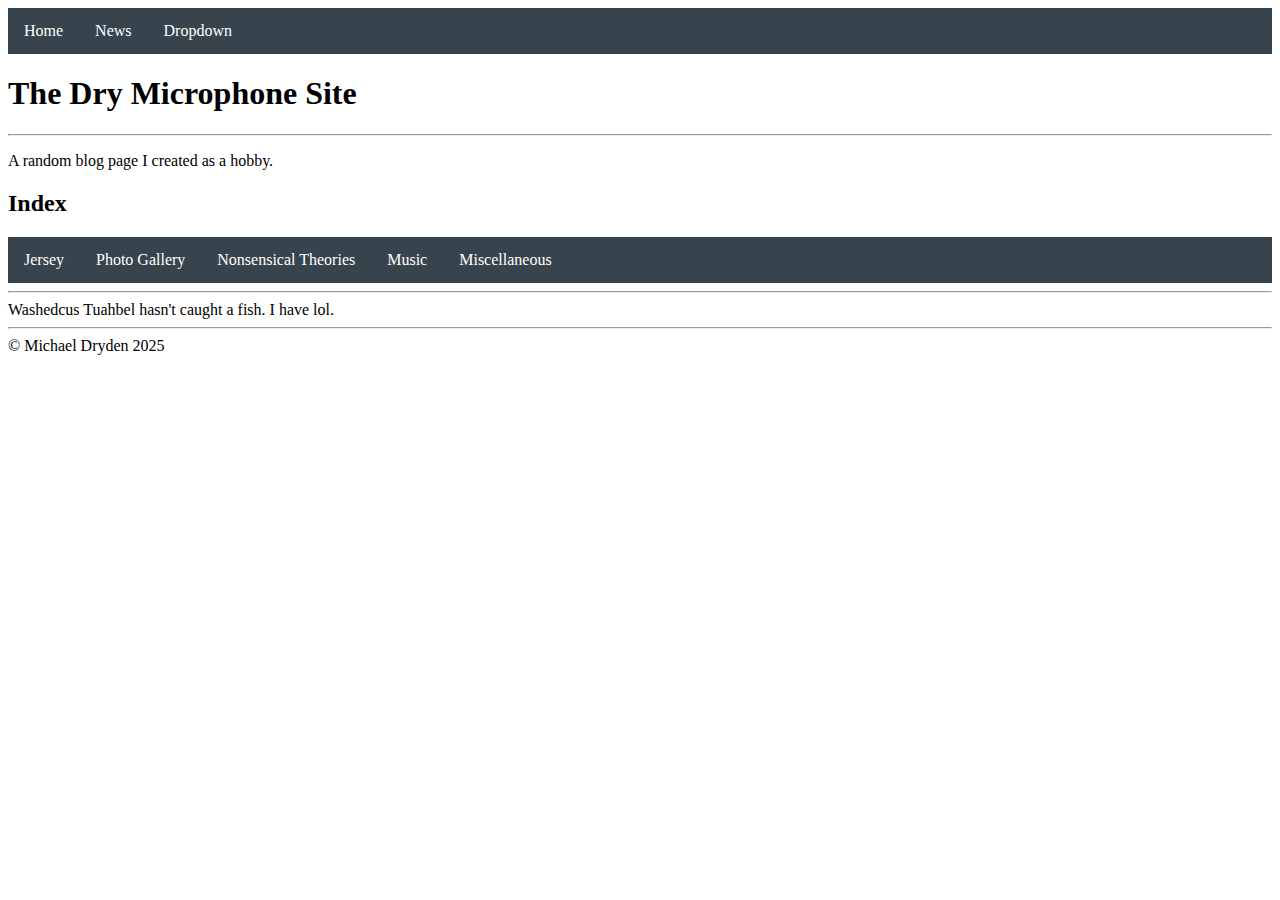
==== index.html @ 43f173e2 "Update index.html" ====
<!doctype html>
<html>
<head>
  <link rel="stylesheet" href="styles.css">
<title>Michael Dryden's Website</title>
<style>
body {
  background-color:white;
}
ul {
  list-style-type: none;
  margin: 0;
  padding: 0;
  overflow: hidden;
  background-color: #38444d;
}

li {
  float: left;
}

li a, .dropbtn {
  display: inline-block;
  color: white;
  text-align: center;
  padding: 14px 16px;
  text-decoration: none;
}

li a:hover, .dropdown:hover .dropbtn {
  background-color: red;
}

li.dropdown {
  display: inline-block;
}

.dropdown-content {
  display: none;
  position: absolute;
  background-color: #f9f9f9;
  min-width: 160px;
  box-shadow: 0px 8px 16px 0px rgba(0,0,0,0.2);
  z-index: 1;
}

.dropdown-content a {
  color: black;
  padding: 12px 16px;
  text-decoration: none;
  display: block;
  text-align: left;
}

.dropdown-content a:hover {background-color: #f1f1f1;}

.dropdown:hover .dropdown-content {
  display: block;
}
</style>
</head>
<body>

<ul>
  <li><a href="#home">Home</a></li>
  <li><a href="#news">News</a></li>
  <li class="dropdown">
    <a href="javascript:void(0)" class="dropbtn">Dropdown</a>
    <div class="dropdown-content">
      <a href="#">Link 1</a>
      <a href="#">Link 2</a>
      <a href="#">Link 3</a>
    </div>
  </li>
</ul>
<body>
<h1> The Dry Microphone Site </h1>
  <hr>
  <p>A random blog page I created as a hobby.</p>
  <h2>Index</h2>
  <ul>
    <li><a href="https://micdry09.github.io/Michael-Dryden/Jersey">Jersey</a></li>
    <li><a href="https://micdry09.github.io/Michael-Dryden/PhotoGallery">Photo Gallery</a></li>
    <li><a href="https://micdry09.github.io/Michael-Dryden/NonsensicalTheories">Nonsensical Theories</a></li>
    <li><a href="https://micdry09.github.io/Michael-Dryden/Music">Music</a></li>
    <li><a href="https://micdry09.github.io/Michael-Dryden/Miscellaneous">Miscellaneous</a></li>
  </ul>
    <hr>
    Washedcus Tuahbel hasn't caught a fish. I have lol. 
    <br>
    <hr>
    © Michael Dryden 2025
</body>



</html>
---- styles.css ----
body {background-color: teal;
     }
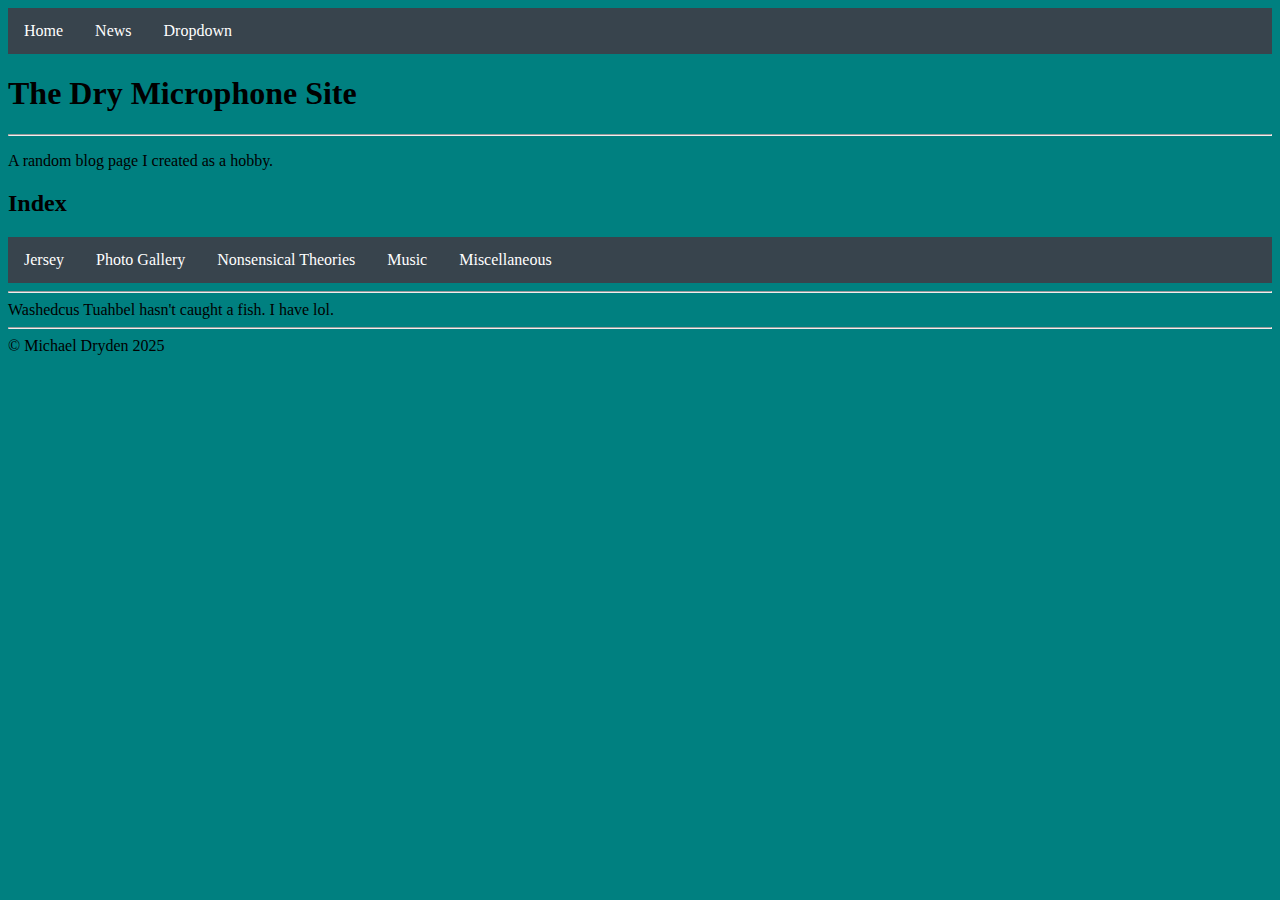
==== commit 35e38691: "Update index.html" ====
--- a/index.html
+++ b/index.html
@@ -4,9 +4,6 @@
   <link rel="stylesheet" href="styles.css">
 <title>Michael Dryden's Website</title>
 <style>
-body {
-  background-color:white;
-}
 ul {
   list-style-type: none;
   margin: 0;
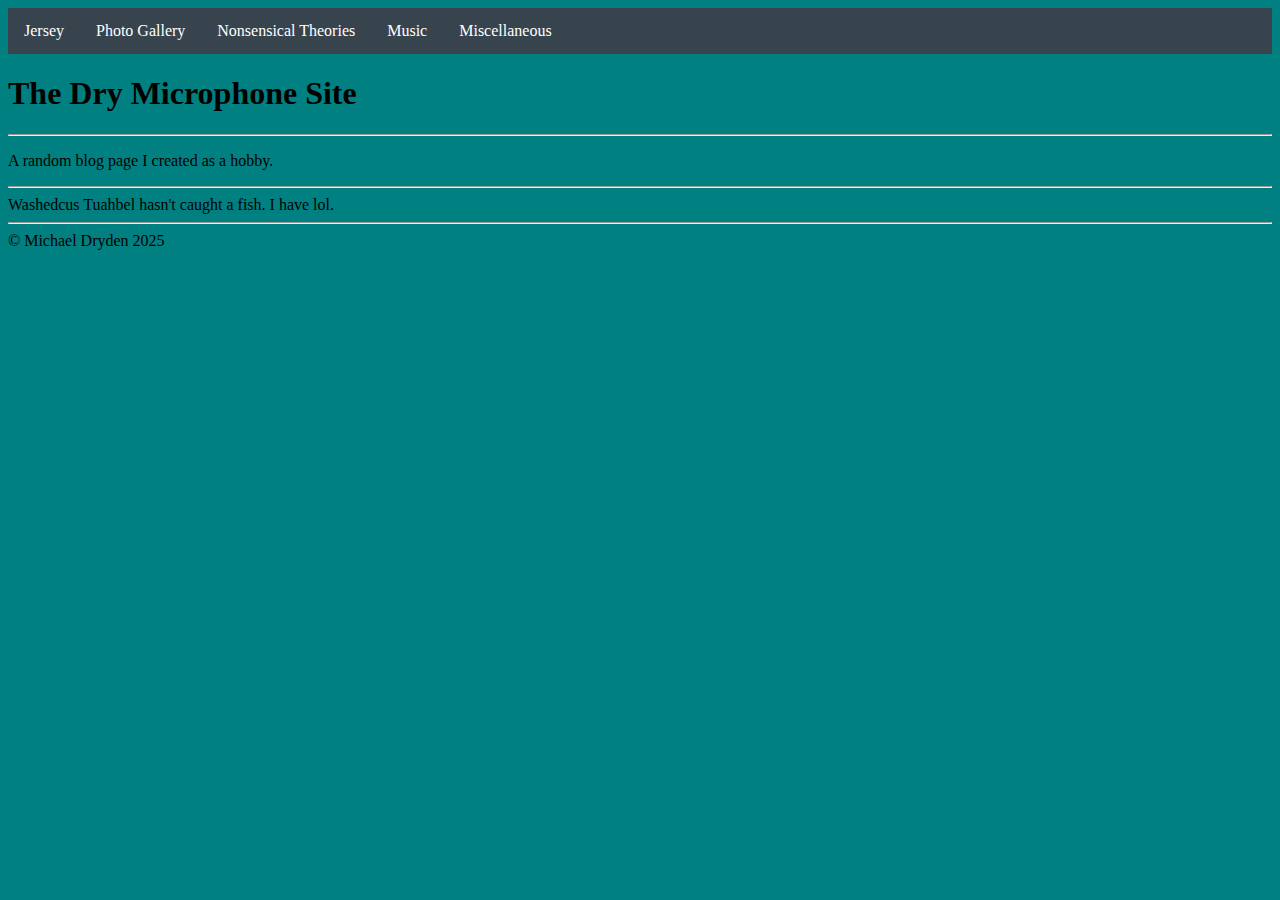
==== commit f3a4d81f: "Update index.html" ====
--- a/index.html
+++ b/index.html
@@ -57,16 +57,14 @@
 </style>
 </head>
 <body>
+ <ul>
+    <li><a href="https://micdry09.github.io/Michael-Dryden/Jersey">Jersey</a></li>
+    <li><a href="https://micdry09.github.io/Michael-Dryden/PhotoGallery">Photo Gallery</a></li>
+    <li><a href="https://micdry09.github.io/Michael-Dryden/NonsensicalTheories">Nonsensical Theories</a></li>
+    <li><a href="https://micdry09.github.io/Michael-Dryden/Music">Music</a></li>
+    <li><a href="https://micdry09.github.io/Michael-Dryden/Miscellaneous">Miscellaneous</a></li>
+  </ul>
 
-<ul>
-  <li><a href="#home">Home</a></li>
-  <li><a href="#news">News</a></li>
-  <li class="dropdown">
-    <a href="javascript:void(0)" class="dropbtn">Dropdown</a>
-    <div class="dropdown-content">
-      <a href="#">Link 1</a>
-      <a href="#">Link 2</a>
-      <a href="#">Link 3</a>
     </div>
   </li>
 </ul>
@@ -74,14 +72,6 @@
 <h1> The Dry Microphone Site </h1>
   <hr>
   <p>A random blog page I created as a hobby.</p>
-  <h2>Index</h2>
-  <ul>
-    <li><a href="https://micdry09.github.io/Michael-Dryden/Jersey">Jersey</a></li>
-    <li><a href="https://micdry09.github.io/Michael-Dryden/PhotoGallery">Photo Gallery</a></li>
-    <li><a href="https://micdry09.github.io/Michael-Dryden/NonsensicalTheories">Nonsensical Theories</a></li>
-    <li><a href="https://micdry09.github.io/Michael-Dryden/Music">Music</a></li>
-    <li><a href="https://micdry09.github.io/Michael-Dryden/Miscellaneous">Miscellaneous</a></li>
-  </ul>
     <hr>
     Washedcus Tuahbel hasn't caught a fish. I have lol. 
     <br>
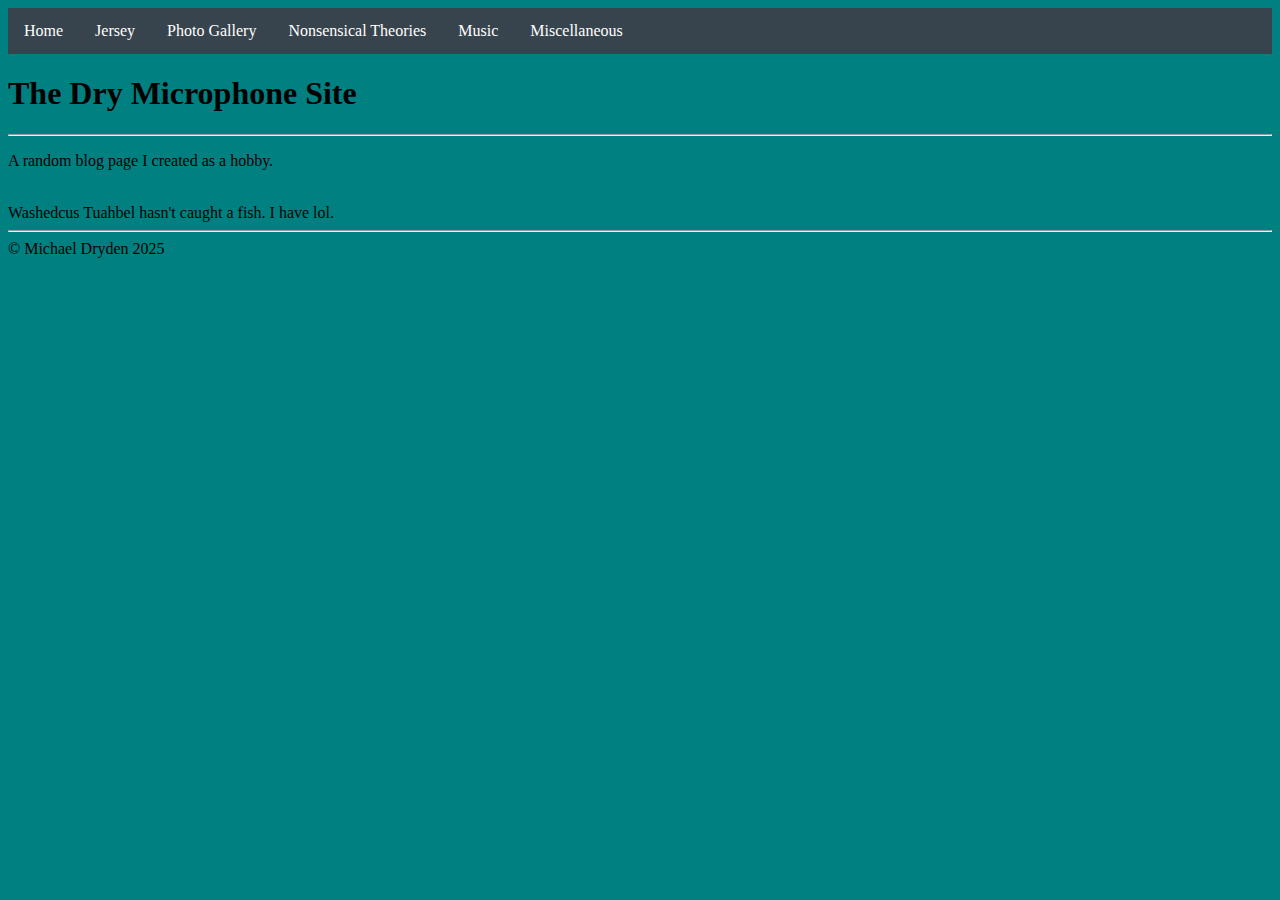
==== commit b1028a85: "Update index.html" ====
--- a/index.html
+++ b/index.html
@@ -58,6 +58,7 @@
 </head>
 <body>
  <ul>
+    <li><a href="https://micdry09.github.io/Michael-Dryden/">Home</a></li>
     <li><a href="https://micdry09.github.io/Michael-Dryden/Jersey">Jersey</a></li>
     <li><a href="https://micdry09.github.io/Michael-Dryden/PhotoGallery">Photo Gallery</a></li>
     <li><a href="https://micdry09.github.io/Michael-Dryden/NonsensicalTheories">Nonsensical Theories</a></li>
@@ -72,7 +73,7 @@
 <h1> The Dry Microphone Site </h1>
   <hr>
   <p>A random blog page I created as a hobby.</p>
-    <hr>
+  <br>
     Washedcus Tuahbel hasn't caught a fish. I have lol. 
     <br>
     <hr>
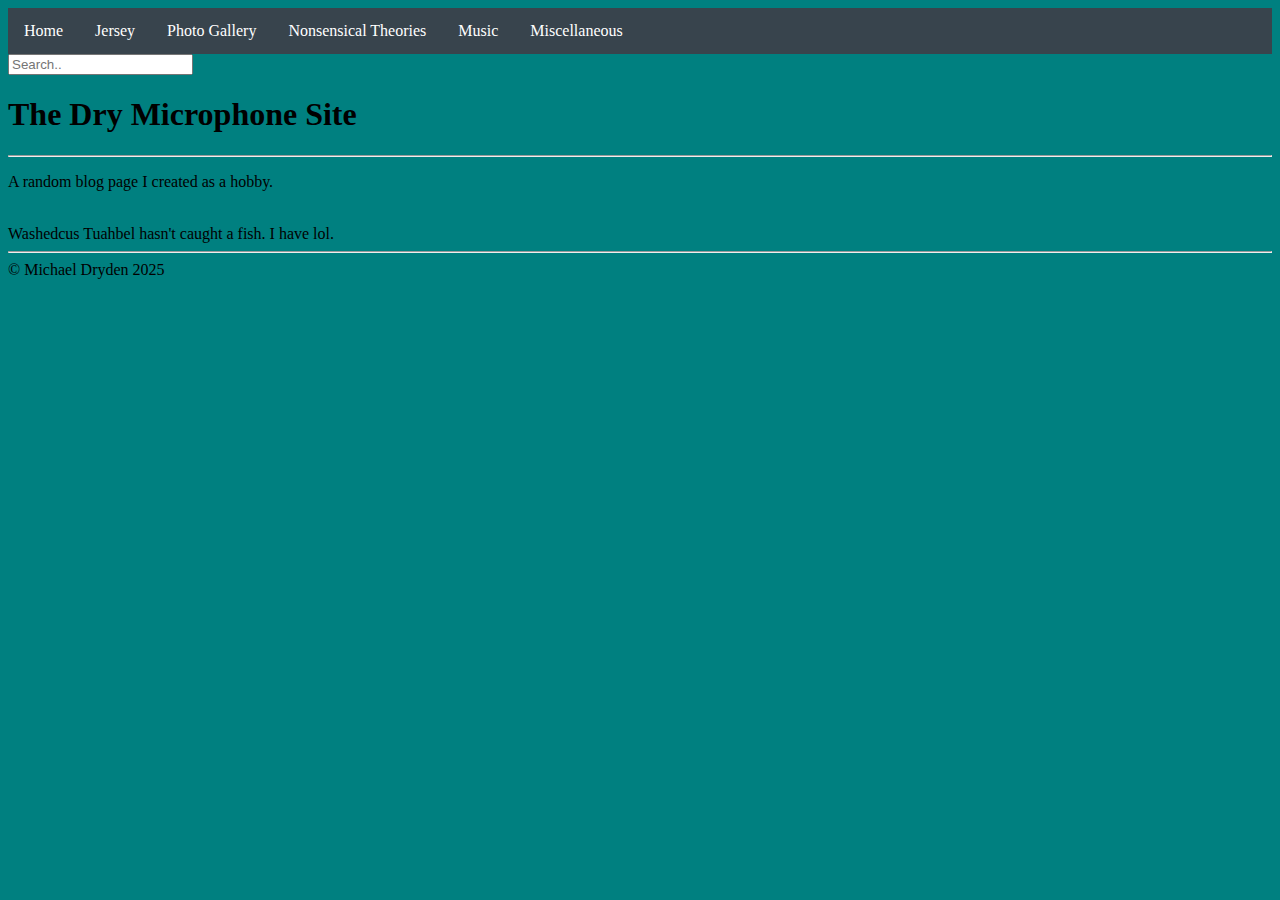
==== commit b17272c3: "Update index.html" ====
--- a/index.html
+++ b/index.html
@@ -65,7 +65,7 @@
     <li><a href="https://micdry09.github.io/Michael-Dryden/Music">Music</a></li>
     <li><a href="https://micdry09.github.io/Michael-Dryden/Miscellaneous">Miscellaneous</a></li>
   </ul>
-
+<input type="text" placeholder="Search..">
     </div>
   </li>
 </ul>
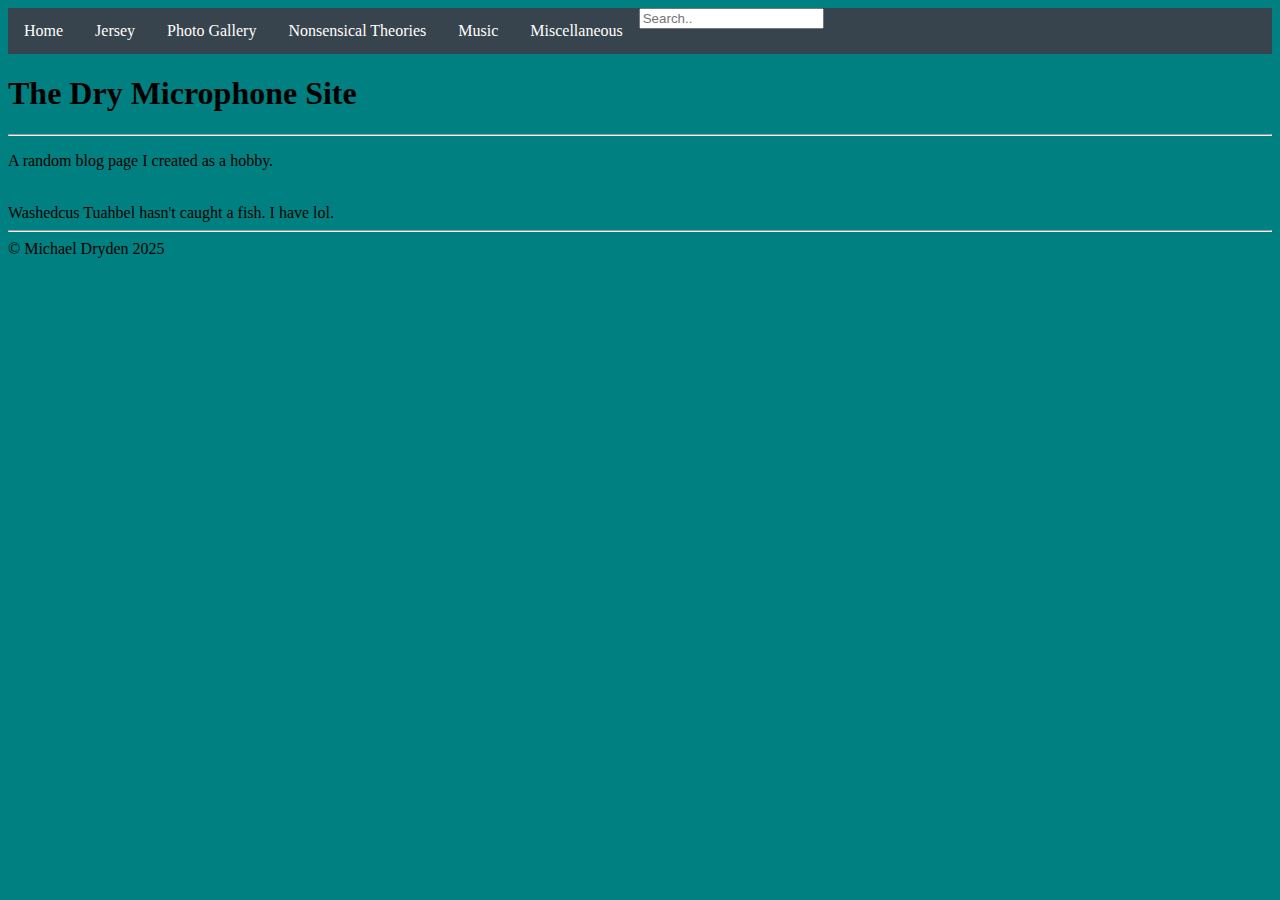
==== commit ffa49d0b: "Update index.html" ====
--- a/index.html
+++ b/index.html
@@ -64,8 +64,8 @@
     <li><a href="https://micdry09.github.io/Michael-Dryden/NonsensicalTheories">Nonsensical Theories</a></li>
     <li><a href="https://micdry09.github.io/Michael-Dryden/Music">Music</a></li>
     <li><a href="https://micdry09.github.io/Michael-Dryden/Miscellaneous">Miscellaneous</a></li>
+    <li> <input type="text" placeholder="Search.."> </li> 
   </ul>
-<input type="text" placeholder="Search..">
     </div>
   </li>
 </ul>
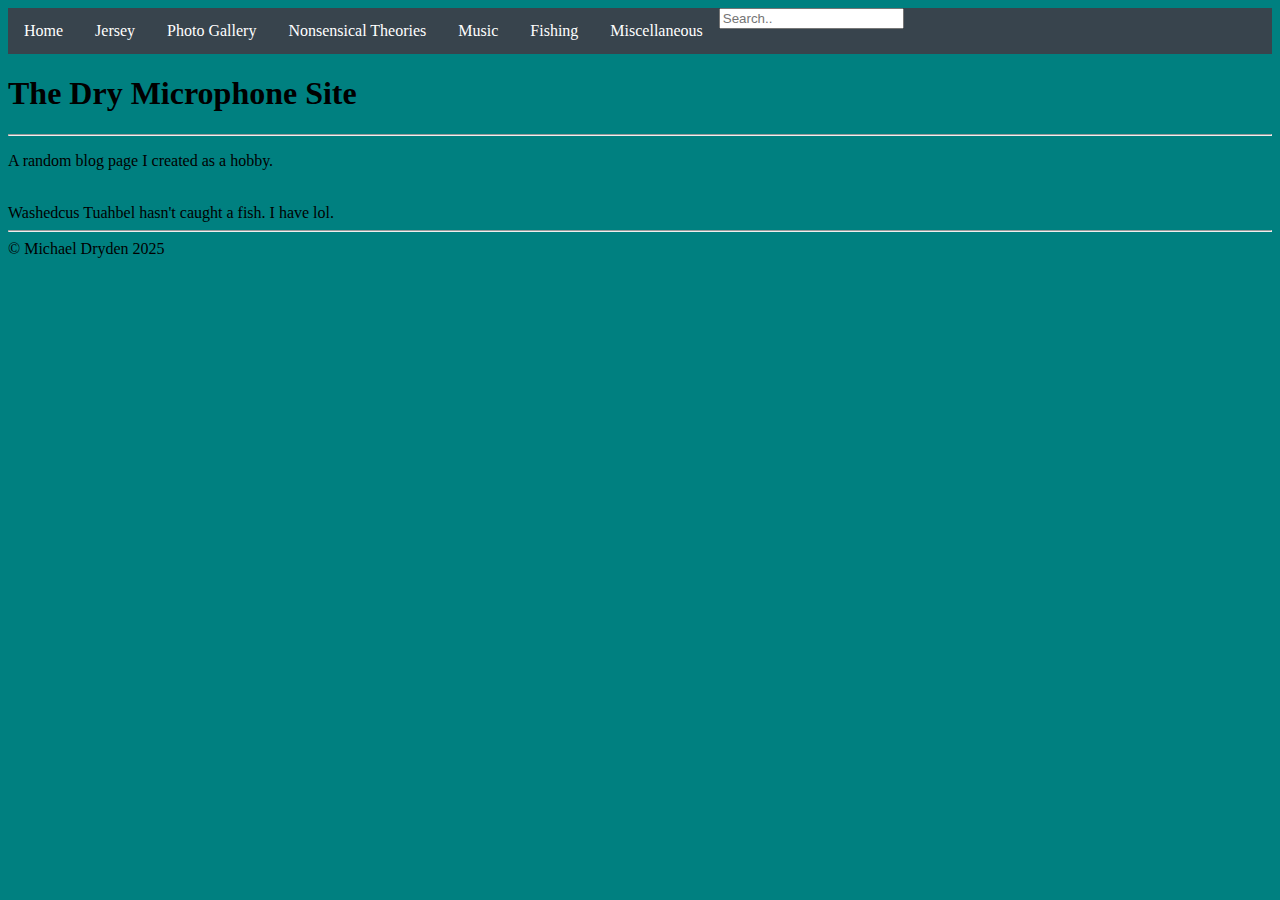
==== commit a0dd302a: "Update index.html" ====
--- a/index.html
+++ b/index.html
@@ -63,8 +63,11 @@
     <li><a href="https://micdry09.github.io/Michael-Dryden/PhotoGallery">Photo Gallery</a></li>
     <li><a href="https://micdry09.github.io/Michael-Dryden/NonsensicalTheories">Nonsensical Theories</a></li>
     <li><a href="https://micdry09.github.io/Michael-Dryden/Music">Music</a></li>
+    <li><a href="https://micdry09.github.io/Michael-Dryden/Fishing">Fishing</a></li>
     <li><a href="https://micdry09.github.io/Michael-Dryden/Miscellaneous">Miscellaneous</a></li>
-    <li> <input type="text" placeholder="Search.."> </li> 
+    <li> <input type="text" placeholder="Search.."> <style>div.relative {
+  position: relative;
+  right: 3 </style></li> 
   </ul>
     </div>
   </li>
